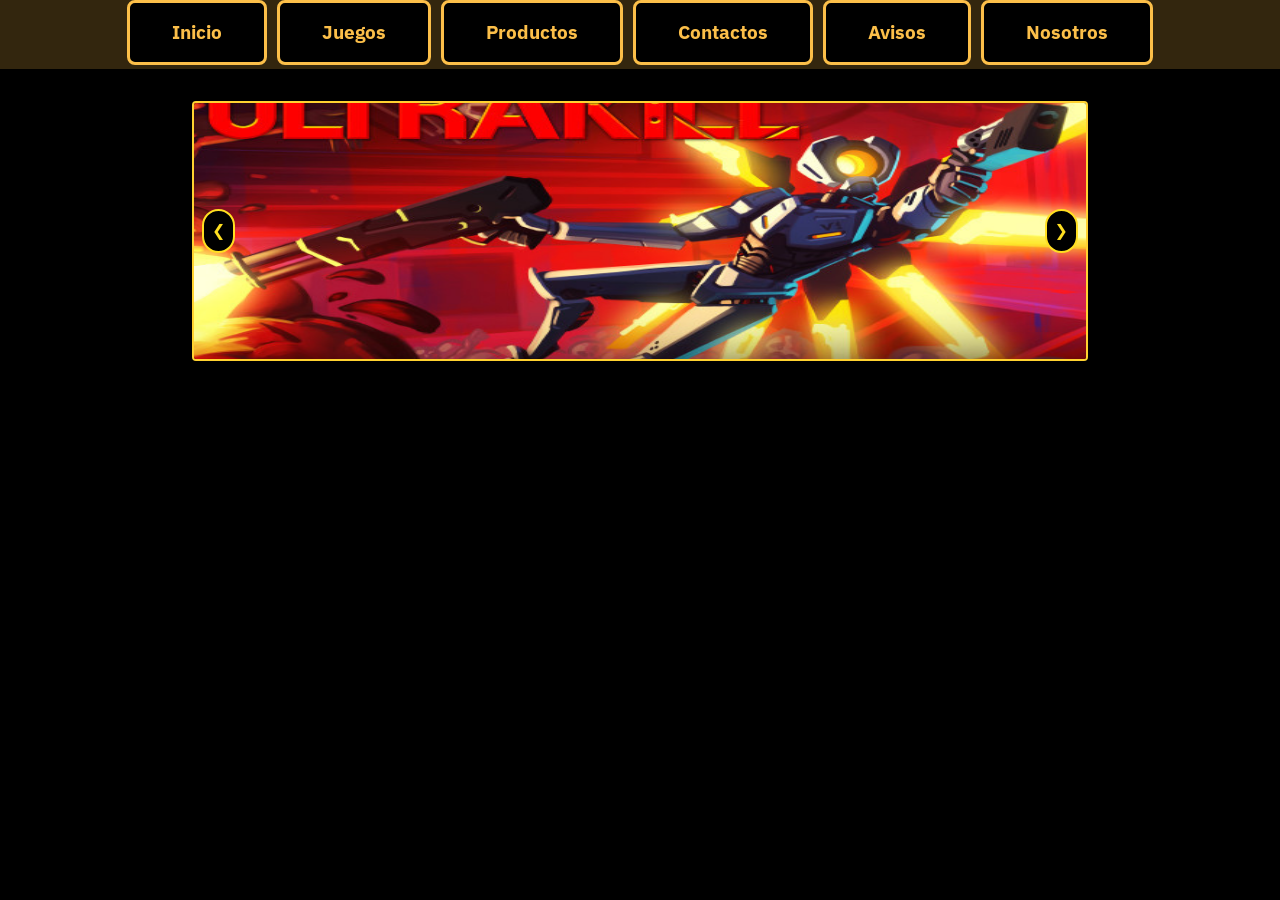
==== src/html/games.html @ 00f5c557 "Primer commit" ====
<!doctype html>
<html>
<head>
  <meta charset="UTF-8">
  <meta name="viewport" content="width=device-width, initial-scale=1.0">
  <title>DF | Juegos</title>
  <link rel="stylesheet" href="../css/superior_menu_style.css">
  <link href="../../public/output.css" rel="stylesheet">    <!--Ejecutar npm run dev en la terminal siempre al inicio-->
</head>
<body>
    <header class="z-40">
        <input class="toggle-menu" type="checkbox" id="burger-menu">
        <label class="menu-btn menu-icon" for="burger-menu"></label>
        <nav class="head-content">
            <ul class="menu">
                <li><a class="head-container" href="../../index.html">Inicio</a></li>
                <li><a class="head-container" href="#">Juegos</a></li>
                <li class="drop-menu"><a class="head-container" href="../html/products.html">Productos</a>
                    <ul class="submenu">
                        <li><a href="../html/products.html">Ropa</a></li>
                        <li><a href="../html/products.html">Accesorios</a></li>
                        <li><a href="../html/products.html">Plushies</a></li>
                        <li><a href="../html/products.html">Stickers</a></li>
                        <li><a href="../html/products.html">Figuras</a></li>
                    </ul>
                </li>
                <li><a class="head-container" href="#">Contactos</a></li>
                <li><a class="head-container" href="#">Avisos</a></li>
                <li><a class="head-container" href="#">Nosotros</a></li>
            </ul>
        </nav>
    </header>
    <main>
      <div class="relative w-full max-w-4xl mx-auto pt-8">
        
        <div class="overflow-hidden relative border-2 rounded-sm border-amber-300 cursor-pointer">
          <div class="flex transition-transform duration-200 ease-in-out" id="carousel">

            <div class="min-w-full bg-purple-800 flex justify-center items-center h-64">
              <img class="h-80 w-dvw" src="../../resources/img/vgimg_1.jpg">
            </div>
            <div class="min-w-full bg-purple-800 flex justify-center items-center h-64">
              <img class="h-80 w-dvw" src="../../resources/img/vgimg_2.jpg">
            </div>
            <div class="min-w-full bg-purple-800 flex justify-center items-center h-64">
              <img class="h-80 w-dvw" src="../../resources/img/vgimg_3.jpg">
            </div>
            <div class="min-w-full bg-purple-800 flex justify-center items-center h-64">
              <img class="h-80 w-dvw" src="../../resources/img/vgimg_4.jpg">
            </div>
            <div class="min-w-full bg-purple-800 flex justify-center items-center h-64">
              <img class="h-80 w-dvw" src="../../resources/img/vgimg_5.jpg">
            </div>
          </div>

          <button id="prev" class="absolute left-2 top-1/2 transform -translate-y-1/2 bg-black text-yellow-300 p-2 rounded-full cursor-pointer border-2">
            &#10094;
          </button>
          <button id="next" class="absolute right-2 top-1/2 transform -translate-y-1/2 bg-black text-yellow-300 p-2 rounded-full cursor-pointer border-2">
            &#10095;
          </button>
        </div>
      </div>
    </main>
    
    <script>
      let currentIndex = 0; 
      const slides = document.querySelectorAll('#carousel .min-w-full');
      const totalSlides = slides.length;

      const carousel = document.getElementById('carousel');

      const goToNextSlide = () => {
        if (currentIndex < totalSlides - 1) {
          currentIndex++;
        } else {
          currentIndex = 0; 
        }
        updateCarousel();
      };

      const goToPrevSlide = () => {
        if (currentIndex > 0) {
          currentIndex--;
        } else {
          currentIndex = totalSlides - 1;
        }
        updateCarousel();
      };

      const updateCarousel = () => {
        carousel.style.transform = `translateX(-${currentIndex * 100}%)`;
      };

      document.getElementById('next').addEventListener('click', goToNextSlide);
      document.getElementById('prev').addEventListener('click', goToPrevSlide);
    </script>
</body>
</html>
---- src/css/superior_menu_style.css ----
@font-face{
    font-family: 'subtitle-font';
    src: url(../../resources/fonts/IBMPlexSans-VariableFont_wdth\,wght.ttf) format('truetype');
}

@font-face{
    font-family: 'title-font';
    src: url(../../resources/fonts/MozillaHeadline-VariableFont_wdth\,wght.ttf) format(truetype);
}

@font-face{
    font-family: 'text-font';
    src: url(../../resources/fonts/Merriweather-VariableFont_opsz\,wdth\,wght.ttf) format(truetype);
}

:root{
    --first-color: #000000;
    --second-color: #fcbf49;
    --third-color: #f77f00;
    --fourth-color: #ac2321;
    --fifth-color: #5c1778;
}


html{
    overscroll-behavior: none;
}

body{
    margin: 0;
    padding: 0;
    background-color: var(--first-color);
}

header{
    position: sticky;
    top: 0;
    text-align: center;
    background: rgba(252, 191, 73, 0.2);
}

.head-content{
    display: inline-block;
}

.menu-btn{
    position: absolute;
    top: 2vh;
    display: none;
    padding: 18px;
    border: 2px solid var(--second-color);
    opacity: 0.5;
    background-color: var(--first-color);
    border-radius: 3px;
    cursor: pointer;
}

.toggle-menu{
    display: none;
}

.head-container{
    position: relative;
    z-index: 1;
    display: inline-block;
    margin-bottom: 4px;
    padding: 15px 42px;
    font-weight: bold;
    font-size: 19px;
    font-family: 'subtitle-font';
    color: var(--second-color);
    text-shadow: 1px 1px 10px black;
    text-decoration: none;
    border: 3px solid var(--second-color);
    background-color: var(--first-color);
    border-radius: 8px;
}

.head-container:hover{
    border: 3px solid var(--fourth-color);
}

.head-container:active{
    color: var(--first-color);
    text-shadow: none;
    background: var(--second-color);
}

.menu{
    display: flex;
    flex-wrap: wrap;
    justify-content: center;
    gap: 10px;
    margin: 0;
    padding: 0;
    list-style: none;
}

.submenu{
    position: absolute;
    top: 90%;
    z-index: 2;
    display: none;
    list-style: none;
    width: 97%;
    padding: 0;
    border: 3px solid var(--second-color);
    background-color: var(--first-color);
    border-radius: 2%;
}

.submenu li a{
    display: block;
    padding: 8px;
    border: 1px solid var(--second-color);
    font-family: 'subtitle-font';
    font-weight: bold;
    color: var(--second-color);
    text-decoration: none;
    text-align: center;
    text-shadow: 1px 1px 10px black;
}

.submenu li a:hover{
    border: 1px solid var(--fourth-color);
}

.submenu li a:active{
    color: var(--first-color);
    text-shadow: none;
    background: var(--second-color);
}

.drop-menu{
    position: relative;
}

.drop-menu:hover .submenu{
    display: block;
}

.drop-menu:hover .head-container{
    border: 3px solid var(--fourth-color);
}

@media(min-width:320px) and (max-width: 480px){
    header{
        text-align: left;
    }

    .submenu li a{
        display: none;
    }

    .menu-btn{
        display: block;
        z-index: 12;
    }

    .toggle-menu:checked + .menu-btn{
        left: 67px;
        opacity: 1;
    }

    .toggle-menu:checked ~ .head-content{
        transform: translate(0);
    }
    
    .menu-icon{
        background-image: url(../../resources/img/BurgerMenuIcon.png);
    }

    .head-container{
        width: 78px;
        padding: 8px 10%;
        border: 2px solid var(--second-color);
        font-size: 13px;
        border-radius: 0;
    }

    .head-container:hover{
        border: 2px solid var(--fourth-color);
    }

    .menu{
        display: grid;
        grid-template-columns: 1fr;
    }

    .head-content{
        position: fixed;
        z-index: 10;
        transform: translateX(-100%);
        width: 120px;
        height: 305px;
        padding-top: 10vh;
        background-color: rgba(0, 0, 0, 0.7);
        border-radius: 4px;
    }
}
---- public/output.css ----
/*! tailwindcss v4.1.14 | MIT License | https://tailwindcss.com */
@layer properties;
@layer theme, base, components, utilities;
@layer theme {
  :root, :host {
    --font-sans: ui-sans-serif, system-ui, sans-serif, "Apple Color Emoji",
      "Segoe UI Emoji", "Segoe UI Symbol", "Noto Color Emoji";
    --font-mono: ui-monospace, SFMono-Regular, Menlo, Monaco, Consolas, "Liberation Mono",
      "Courier New", monospace;
    --color-red-500: oklch(63.7% 0.237 25.331);
    --color-amber-300: oklch(87.9% 0.169 91.605);
    --color-amber-400: oklch(82.8% 0.189 84.429);
    --color-yellow-200: oklch(94.5% 0.129 101.54);
    --color-yellow-300: oklch(90.5% 0.182 98.111);
    --color-yellow-400: oklch(85.2% 0.199 91.936);
    --color-green-500: oklch(72.3% 0.219 149.579);
    --color-emerald-700: oklch(50.8% 0.118 165.612);
    --color-blue-500: oklch(62.3% 0.214 259.815);
    --color-violet-700: oklch(49.1% 0.27 292.581);
    --color-purple-800: oklch(43.8% 0.218 303.724);
    --color-gray-800: oklch(27.8% 0.033 256.848);
    --color-black: #000;
    --color-white: #fff;
    --spacing: 0.25rem;
    --container-3xs: 16rem;
    --container-xs: 20rem;
    --container-sm: 24rem;
    --container-xl: 36rem;
    --container-4xl: 56rem;
    --text-3xl: 1.875rem;
    --text-3xl--line-height: calc(2.25 / 1.875);
    --font-weight-bold: 700;
    --radius-sm: 0.25rem;
    --radius-2xl: 1rem;
    --ease-in-out: cubic-bezier(0.4, 0, 0.2, 1);
    --animate-spin: spin 1s linear infinite;
    --animate-ping: ping 1s cubic-bezier(0, 0, 0.2, 1) infinite;
    --animate-pulse: pulse 2s cubic-bezier(0.4, 0, 0.6, 1) infinite;
    --animate-bounce: bounce 1s infinite;
    --default-transition-duration: 150ms;
    --default-transition-timing-function: cubic-bezier(0.4, 0, 0.2, 1);
    --default-font-family: var(--font-sans);
    --default-mono-font-family: var(--font-mono);
  }
}
@layer base {
  *, ::after, ::before, ::backdrop, ::file-selector-button {
    box-sizing: border-box;
    margin: 0;
    padding: 0;
    border: 0 solid;
  }
  html, :host {
    line-height: 1.5;
    -webkit-text-size-adjust: 100%;
    tab-size: 4;
    font-family: var(--default-font-family, ui-sans-serif, system-ui, sans-serif, "Apple Color Emoji", "Segoe UI Emoji", "Segoe UI Symbol", "Noto Color Emoji");
    font-feature-settings: var(--default-font-feature-settings, normal);
    font-variation-settings: var(--default-font-variation-settings, normal);
    -webkit-tap-highlight-color: transparent;
  }
  hr {
    height: 0;
    color: inherit;
    border-top-width: 1px;
  }
  abbr:where([title]) {
    -webkit-text-decoration: underline dotted;
    text-decoration: underline dotted;
  }
  h1, h2, h3, h4, h5, h6 {
    font-size: inherit;
    font-weight: inherit;
  }
  a {
    color: inherit;
    -webkit-text-decoration: inherit;
    text-decoration: inherit;
  }
  b, strong {
    font-weight: bolder;
  }
  code, kbd, samp, pre {
    font-family: var(--default-mono-font-family, ui-monospace, SFMono-Regular, Menlo, Monaco, Consolas, "Liberation Mono", "Courier New", monospace);
    font-feature-settings: var(--default-mono-font-feature-settings, normal);
    font-variation-settings: var(--default-mono-font-variation-settings, normal);
    font-size: 1em;
  }
  small {
    font-size: 80%;
  }
  sub, sup {
    font-size: 75%;
    line-height: 0;
    position: relative;
    vertical-align: baseline;
  }
  sub {
    bottom: -0.25em;
  }
  sup {
    top: -0.5em;
  }
  table {
    text-indent: 0;
    border-color: inherit;
    border-collapse: collapse;
  }
  :-moz-focusring {
    outline: auto;
  }
  progress {
    vertical-align: baseline;
  }
  summary {
    display: list-item;
  }
  ol, ul, menu {
    list-style: none;
  }
  img, svg, video, canvas, audio, iframe, embed, object {
    display: block;
    vertical-align: middle;
  }
  img, video {
    max-width: 100%;
    height: auto;
  }
  button, input, select, optgroup, textarea, ::file-selector-button {
    font: inherit;
    font-feature-settings: inherit;
    font-variation-settings: inherit;
    letter-spacing: inherit;
    color: inherit;
    border-radius: 0;
    background-color: transparent;
    opacity: 1;
  }
  :where(select:is([multiple], [size])) optgroup {
    font-weight: bolder;
  }
  :where(select:is([multiple], [size])) optgroup option {
    padding-inline-start: 20px;
  }
  ::file-selector-button {
    margin-inline-end: 4px;
  }
  ::placeholder {
    opacity: 1;
  }
  @supports (not (-webkit-appearance: -apple-pay-button))  or (contain-intrinsic-size: 1px) {
    ::placeholder {
      color: currentcolor;
      @supports (color: color-mix(in lab, red, red)) {
        color: color-mix(in oklab, currentcolor 50%, transparent);
      }
    }
  }
  textarea {
    resize: vertical;
  }
  ::-webkit-search-decoration {
    -webkit-appearance: none;
  }
  ::-webkit-date-and-time-value {
    min-height: 1lh;
    text-align: inherit;
  }
  ::-webkit-datetime-edit {
    display: inline-flex;
  }
  ::-webkit-datetime-edit-fields-wrapper {
    padding: 0;
  }
  ::-webkit-datetime-edit, ::-webkit-datetime-edit-year-field, ::-webkit-datetime-edit-month-field, ::-webkit-datetime-edit-day-field, ::-webkit-datetime-edit-hour-field, ::-webkit-datetime-edit-minute-field, ::-webkit-datetime-edit-second-field, ::-webkit-datetime-edit-millisecond-field, ::-webkit-datetime-edit-meridiem-field {
    padding-block: 0;
  }
  ::-webkit-calendar-picker-indicator {
    line-height: 1;
  }
  :-moz-ui-invalid {
    box-shadow: none;
  }
  button, input:where([type="button"], [type="reset"], [type="submit"]), ::file-selector-button {
    appearance: button;
  }
  ::-webkit-inner-spin-button, ::-webkit-outer-spin-button {
    height: auto;
  }
  [hidden]:where(:not([hidden="until-found"])) {
    display: none !important;
  }
}
@layer utilities {
  .absolute {
    position: absolute;
  }
  .relative {
    position: relative;
  }
  .top-1 {
    top: calc(var(--spacing) * 1);
  }
  .top-1\/2 {
    top: calc(1/2 * 100%);
  }
  .right-0 {
    right: calc(var(--spacing) * 0);
  }
  .right-2 {
    right: calc(var(--spacing) * 2);
  }
  .left-0 {
    left: calc(var(--spacing) * 0);
  }
  .left-1 {
    left: calc(var(--spacing) * 1);
  }
  .left-2 {
    left: calc(var(--spacing) * 2);
  }
  .left-3 {
    left: calc(var(--spacing) * 3);
  }
  .left-5 {
    left: calc(var(--spacing) * 5);
  }
  .z-40 {
    z-index: 40;
  }
  .z-50 {
    z-index: 50;
  }
  .mx-auto {
    margin-inline: auto;
  }
  .mt-1 {
    margin-top: calc(var(--spacing) * 1);
  }
  .mt-8 {
    margin-top: calc(var(--spacing) * 8);
  }
  .flex {
    display: flex;
  }
  .table {
    display: table;
  }
  .h-1 {
    height: calc(var(--spacing) * 1);
  }
  .h-1\/2 {
    height: calc(1/2 * 100%);
  }
  .h-1\/3 {
    height: calc(1/3 * 100%);
  }
  .h-1\/4 {
    height: calc(1/4 * 100%);
  }
  .h-1\/5 {
    height: calc(1/5 * 100%);
  }
  .h-1\/6 {
    height: calc(1/6 * 100%);
  }
  .h-3 {
    height: calc(var(--spacing) * 3);
  }
  .h-3\.5 {
    height: calc(var(--spacing) * 3.5);
  }
  .h-3\/4 {
    height: calc(3/4 * 100%);
  }
  .h-52 {
    height: calc(var(--spacing) * 52);
  }
  .h-60 {
    height: calc(var(--spacing) * 60);
  }
  .h-64 {
    height: calc(var(--spacing) * 64);
  }
  .h-72 {
    height: calc(var(--spacing) * 72);
  }
  .h-80 {
    height: calc(var(--spacing) * 80);
  }
  .h-96 {
    height: calc(var(--spacing) * 96);
  }
  .h-dvh {
    height: 100dvh;
  }
  .h-fit {
    height: fit-content;
  }
  .h-full {
    height: 100%;
  }
  .h-lvh {
    height: 100lvh;
  }
  .h-screen {
    height: 100vh;
  }
  .h-svh {
    height: 100svh;
  }
  .h-svw {
    height: 100svw;
  }
  .w-0 {
    width: calc(var(--spacing) * 0);
  }
  .w-0\.5 {
    width: calc(var(--spacing) * 0.5);
  }
  .w-1 {
    width: calc(var(--spacing) * 1);
  }
  .w-3 {
    width: calc(var(--spacing) * 3);
  }
  .w-3xs {
    width: var(--container-3xs);
  }
  .w-9 {
    width: calc(var(--spacing) * 9);
  }
  .w-10 {
    width: calc(var(--spacing) * 10);
  }
  .w-96 {
    width: calc(var(--spacing) * 96);
  }
  .w-auto {
    width: auto;
  }
  .w-dvh {
    width: 100dvh;
  }
  .w-dvw {
    width: 100dvw;
  }
  .w-full {
    width: 100%;
  }
  .w-sm {
    width: var(--container-sm);
  }
  .w-xl {
    width: var(--container-xl);
  }
  .w-xs {
    width: var(--container-xs);
  }
  .max-w-4xl {
    max-width: var(--container-4xl);
  }
  .min-w-full {
    min-width: 100%;
  }
  .border-collapse {
    border-collapse: collapse;
  }
  .-translate-y-1 {
    --tw-translate-y: calc(var(--spacing) * -1);
    translate: var(--tw-translate-x) var(--tw-translate-y);
  }
  .-translate-y-1\/2 {
    --tw-translate-y: calc(calc(1/2 * 100%) * -1);
    translate: var(--tw-translate-x) var(--tw-translate-y);
  }
  .transform {
    transform: var(--tw-rotate-x,) var(--tw-rotate-y,) var(--tw-rotate-z,) var(--tw-skew-x,) var(--tw-skew-y,);
  }
  .animate-bounce {
    animation: var(--animate-bounce);
  }
  .animate-ping {
    animation: var(--animate-ping);
  }
  .animate-pulse {
    animation: var(--animate-pulse);
  }
  .animate-spin {
    animation: var(--animate-spin);
  }
  .cursor-crosshair {
    cursor: crosshair;
  }
  .cursor-pointer {
    cursor: pointer;
  }
  .resize {
    resize: both;
  }
  .flex-wrap {
    flex-wrap: wrap;
  }
  .items-center {
    align-items: center;
  }
  .justify-center {
    justify-content: center;
  }
  .overflow-hidden {
    overflow: hidden;
  }
  .rounded-2xl {
    border-radius: var(--radius-2xl);
  }
  .rounded-full {
    border-radius: calc(infinity * 1px);
  }
  .rounded-sm {
    border-radius: var(--radius-sm);
  }
  .border {
    border-style: var(--tw-border-style);
    border-width: 1px;
  }
  .border-2 {
    border-style: var(--tw-border-style);
    border-width: 2px;
  }
  .border-4 {
    border-style: var(--tw-border-style);
    border-width: 4px;
  }
  .border-6 {
    border-style: var(--tw-border-style);
    border-width: 6px;
  }
  .border-amber-300 {
    border-color: var(--color-amber-300);
  }
  .bg-amber-400 {
    background-color: var(--color-amber-400);
  }
  .bg-black {
    background-color: var(--color-black);
  }
  .bg-blue-500 {
    background-color: var(--color-blue-500);
  }
  .bg-emerald-700 {
    background-color: var(--color-emerald-700);
  }
  .bg-gray-800 {
    background-color: var(--color-gray-800);
  }
  .bg-green-500 {
    background-color: var(--color-green-500);
  }
  .bg-purple-800 {
    background-color: var(--color-purple-800);
  }
  .bg-red-500 {
    background-color: var(--color-red-500);
  }
  .bg-violet-700 {
    background-color: var(--color-violet-700);
  }
  .bg-yellow-200 {
    background-color: var(--color-yellow-200);
  }
  .bg-yellow-300 {
    background-color: var(--color-yellow-300);
  }
  .bg-yellow-400 {
    background-color: var(--color-yellow-400);
  }
  .mask-contain {
    mask-size: contain;
  }
  .p-2 {
    padding: calc(var(--spacing) * 2);
  }
  .pt-8 {
    padding-top: calc(var(--spacing) * 8);
  }
  .text-3xl {
    font-size: var(--text-3xl);
    line-height: var(--tw-leading, var(--text-3xl--line-height));
  }
  .text-black {
    color: var(--color-black);
  }
  .text-white {
    color: var(--color-white);
  }
  .text-yellow-200 {
    color: var(--color-yellow-200);
  }
  .text-yellow-300 {
    color: var(--color-yellow-300);
  }
  .underline {
    text-decoration-line: underline;
  }
  .outline {
    outline-style: var(--tw-outline-style);
    outline-width: 1px;
  }
  .transition-transform {
    transition-property: transform, translate, scale, rotate;
    transition-timing-function: var(--tw-ease, var(--default-transition-timing-function));
    transition-duration: var(--tw-duration, var(--default-transition-duration));
  }
  .duration-100 {
    --tw-duration: 100ms;
    transition-duration: 100ms;
  }
  .duration-200 {
    --tw-duration: 200ms;
    transition-duration: 200ms;
  }
  .duration-500 {
    --tw-duration: 500ms;
    transition-duration: 500ms;
  }
  .ease-in-out {
    --tw-ease: var(--ease-in-out);
    transition-timing-function: var(--ease-in-out);
  }
}
@property --tw-translate-x {
  syntax: "*";
  inherits: false;
  initial-value: 0;
}
@property --tw-translate-y {
  syntax: "*";
  inherits: false;
  initial-value: 0;
}
@property --tw-translate-z {
  syntax: "*";
  inherits: false;
  initial-value: 0;
}
@property --tw-rotate-x {
  syntax: "*";
  inherits: false;
}
@property --tw-rotate-y {
  syntax: "*";
  inherits: false;
}
@property --tw-rotate-z {
  syntax: "*";
  inherits: false;
}
@property --tw-skew-x {
  syntax: "*";
  inherits: false;
}
@property --tw-skew-y {
  syntax: "*";
  inherits: false;
}
@property --tw-border-style {
  syntax: "*";
  inherits: false;
  initial-value: solid;
}
@property --tw-outline-style {
  syntax: "*";
  inherits: false;
  initial-value: solid;
}
@property --tw-duration {
  syntax: "*";
  inherits: false;
}
@property --tw-ease {
  syntax: "*";
  inherits: false;
}
@keyframes spin {
  to {
    transform: rotate(360deg);
  }
}
@keyframes ping {
  75%, 100% {
    transform: scale(2);
    opacity: 0;
  }
}
@keyframes pulse {
  50% {
    opacity: 0.5;
  }
}
@keyframes bounce {
  0%, 100% {
    transform: translateY(-25%);
    animation-timing-function: cubic-bezier(0.8, 0, 1, 1);
  }
  50% {
    transform: none;
    animation-timing-function: cubic-bezier(0, 0, 0.2, 1);
  }
}
@layer properties {
  @supports ((-webkit-hyphens: none) and (not (margin-trim: inline))) or ((-moz-orient: inline) and (not (color:rgb(from red r g b)))) {
    *, ::before, ::after, ::backdrop {
      --tw-translate-x: 0;
      --tw-translate-y: 0;
      --tw-translate-z: 0;
      --tw-rotate-x: initial;
      --tw-rotate-y: initial;
      --tw-rotate-z: initial;
      --tw-skew-x: initial;
      --tw-skew-y: initial;
      --tw-border-style: solid;
      --tw-outline-style: solid;
      --tw-duration: initial;
      --tw-ease: initial;
    }
  }
}
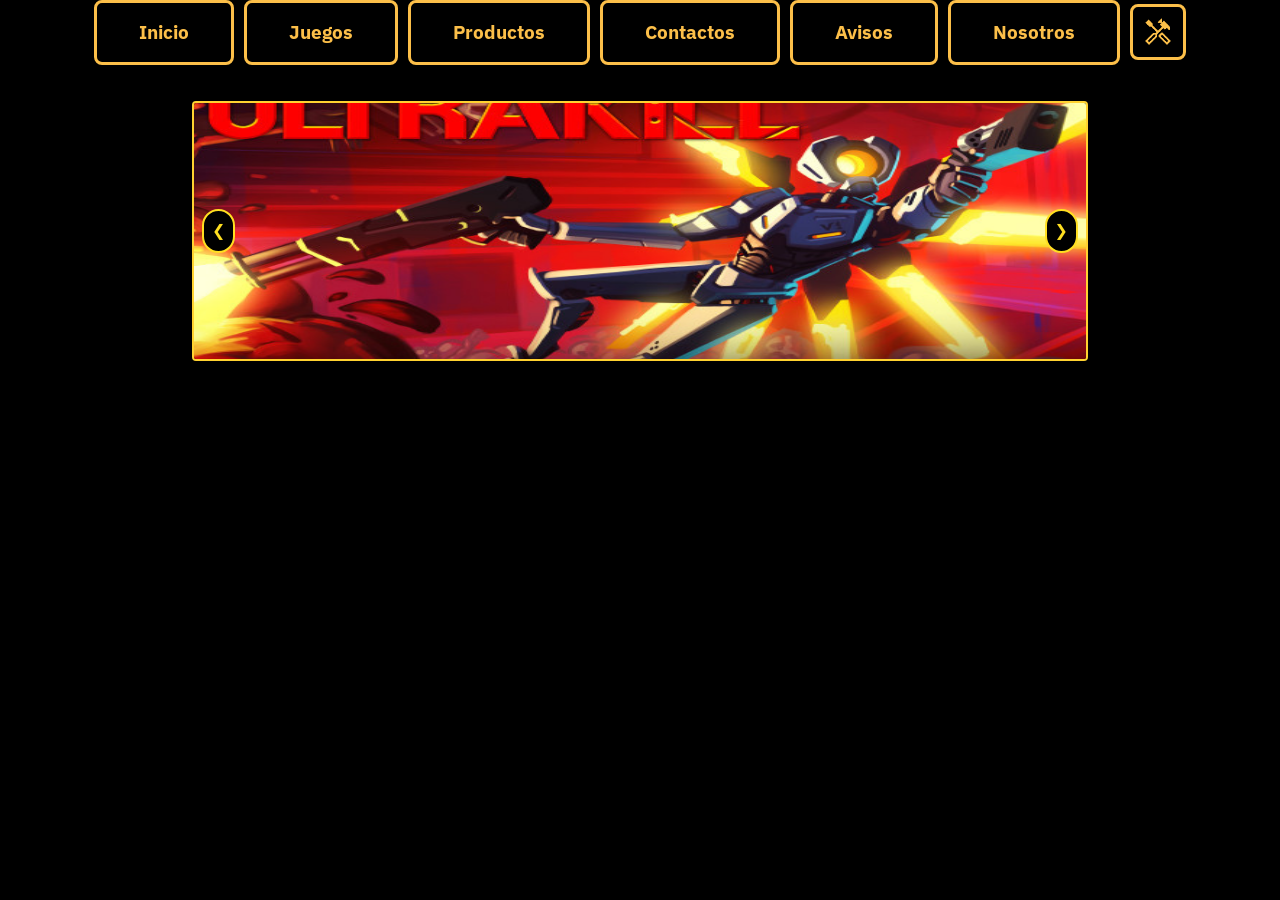
==== commit 047b9f1a: "Modif #1 - Boton admin y transisiones" ====
--- a/src/html/games.html
+++ b/src/html/games.html
@@ -27,6 +27,7 @@
                 <li><a class="head-container" href="#">Contactos</a></li>
                 <li><a class="head-container" href="#">Avisos</a></li>
                 <li><a class="head-container" href="#">Nosotros</a></li>
+                <li><button class="head-container small-img" href="#"><img src="../../resources/img/ToolMode.png" alt="" style="height: 40%; width: 30px;"></button></li>
             </ul>
         </nav>
     </header>
--- a/src/css/superior_menu_style.css
+++ b/src/css/superior_menu_style.css
@@ -36,7 +36,6 @@
     position: sticky;
     top: 0;
     text-align: center;
-    background: rgba(252, 191, 73, 0.2);
 }
 
 .head-content{
@@ -74,22 +73,33 @@
     border: 3px solid var(--second-color);
     background-color: var(--first-color);
     border-radius: 8px;
+    transition: all 0.3s ease;
 }
 
 .head-container:hover{
+    background-color: #531211;
     border: 3px solid var(--fourth-color);
 }
 
 .head-container:active{
-    color: var(--first-color);
     text-shadow: none;
     background: var(--second-color);
+    transition: none;
+}
+
+.small-img{
+    padding: 10px;
+}
+
+button .head-container{
+    background-color: white;
 }
 
 .menu{
     display: flex;
     flex-wrap: wrap;
     justify-content: center;
+    align-items: center;
     gap: 10px;
     margin: 0;
     padding: 0;
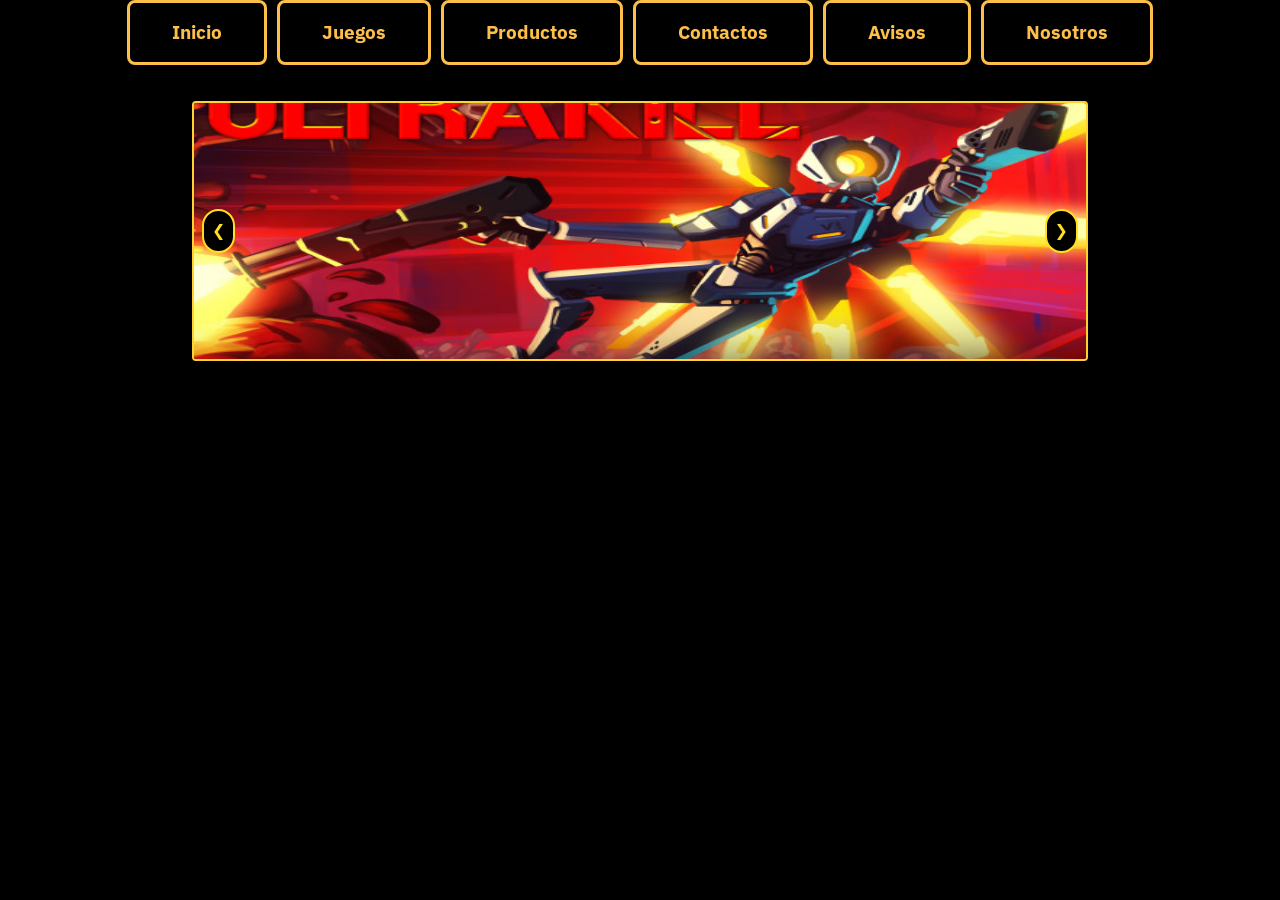
==== commit f6105807: "Modif #2 - Navegacion" ====
--- a/src/html/games.html
+++ b/src/html/games.html
@@ -19,7 +19,7 @@
                     <ul class="submenu">
                         <li><a href="../html/products.html">Ropa</a></li>
                         <li><a href="../html/products.html">Accesorios</a></li>
-                        <li><a href="../html/products.html">Plushies</a></li>
+                        <li><a href="../html/products.html">Peluches</a></li>
                         <li><a href="../html/products.html">Stickers</a></li>
                         <li><a href="../html/products.html">Figuras</a></li>
                     </ul>
@@ -27,7 +27,6 @@
                 <li><a class="head-container" href="#">Contactos</a></li>
                 <li><a class="head-container" href="#">Avisos</a></li>
                 <li><a class="head-container" href="#">Nosotros</a></li>
-                <li><button class="head-container small-img" href="#"><img src="../../resources/img/ToolMode.png" alt="" style="height: 40%; width: 30px;"></button></li>
             </ul>
         </nav>
     </header>
--- a/src/css/superior_menu_style.css
+++ b/src/css/superior_menu_style.css
@@ -108,37 +108,40 @@
 
 .submenu{
     position: absolute;
-    top: 90%;
-    z-index: 2;
+    top: 100%;
     display: none;
     list-style: none;
     width: 97%;
     padding: 0;
-    border: 3px solid var(--second-color);
+    border: 3px solid var(--fourth-color);
     background-color: var(--first-color);
     border-radius: 2%;
+    opacity: 0;
+    visibility: hidden;
+    transition: opacity 0.3s ease, transform 0.3s ease, visibility 0s 0.3s;
 }
 
 .submenu li a{
     display: block;
     padding: 8px;
-    border: 1px solid var(--second-color);
+    border: 1px solid var(--fourth-color);
     font-family: 'subtitle-font';
     font-weight: bold;
     color: var(--second-color);
     text-decoration: none;
     text-align: center;
     text-shadow: 1px 1px 10px black;
+    transition: all 0.3s ease;
 }
 
 .submenu li a:hover{
-    border: 1px solid var(--fourth-color);
+    background-color: #531211;
 }
 
 .submenu li a:active{
-    color: var(--first-color);
     text-shadow: none;
     background: var(--second-color);
+    transition: none;
 }
 
 .drop-menu{
@@ -147,6 +150,9 @@
 
 .drop-menu:hover .submenu{
     display: block;
+    opacity: 1;
+    visibility: visible;
+    transition: opacity 0.3s ease, transform 0.3s ease, visibility 0s;
 }
 
 .drop-menu:hover .head-container{
